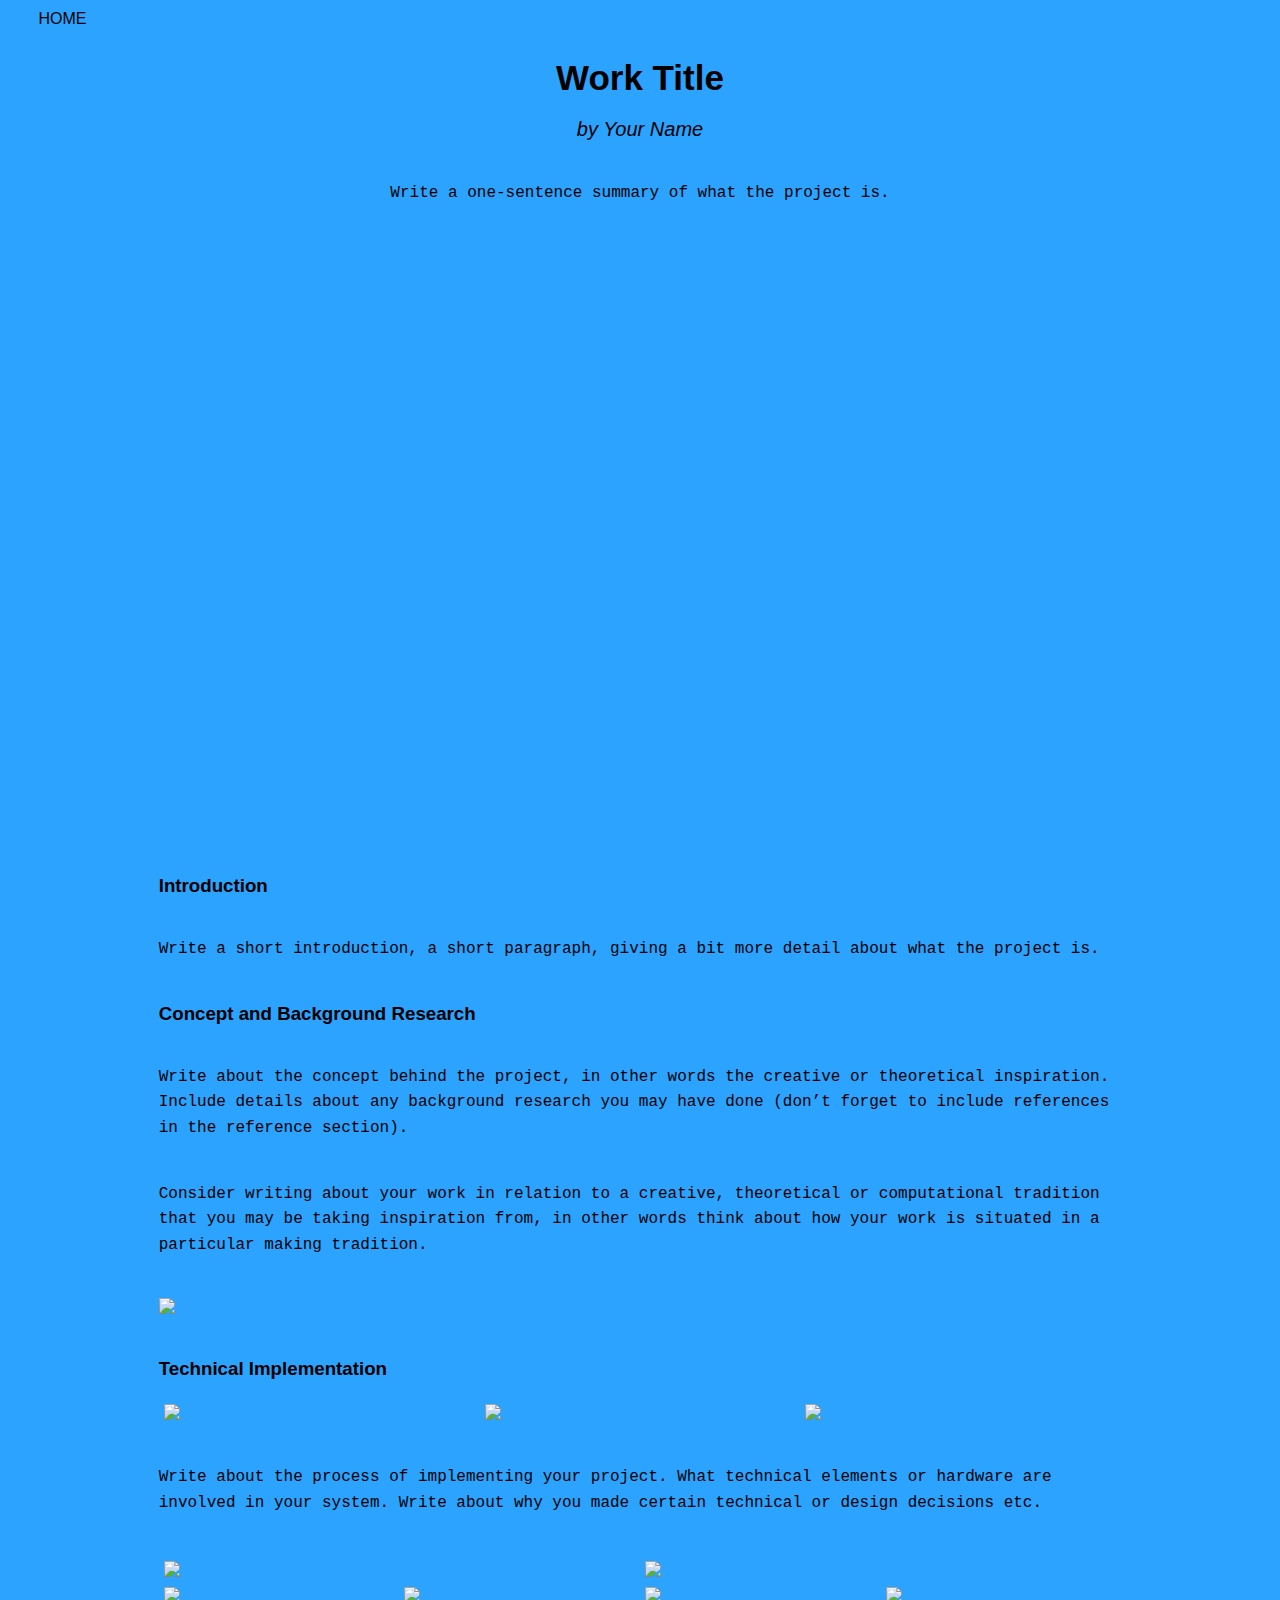
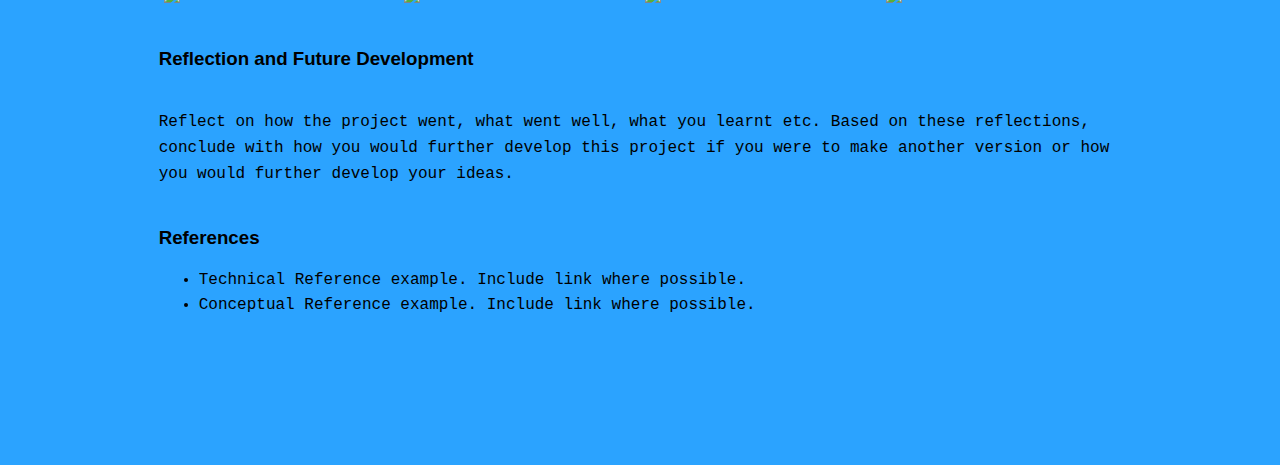
==== final-project-documentation/index.html @ a391962c "added final project" ====
<!DOCTYPE html>
<html>
    <head>
        <meta charset="UTF-8">

        <!-- meta viewport tag needed to make site responsive on mobile devices https://developer.mozilla.org/en-US/docs/Web/HTML/Viewport_meta_tag -->
        <meta name="viewport" content="width=device-width, initial-scale=1" />

        <title>WCC Portfolio - Demo Page</title>

        <!-- including for some global styling -->
        <link rel="stylesheet" href="../final-project-documentation/style.css">

    </head>
    <body>
        <!-- if you have sub-pages think about adding a simple back button -->
        <nav>
            <a href="../">HOME</a>
        </nav>
        <header class="documentation-header">
            <section class="center-text">
                <h1>Work Title</h1>
                <h2>by Your Name</h6>
                <p>Write a one-sentence summary of what the project is.</p> 
            </section>
        </header>

        <main class="documentation-page">
            <section>
                <div class="responsive-video centered-content">
                    <iframe title="vimeo-player" src="https://player.vimeo.com/video/644036051?h=b260a3b1b0" width="100%" height="100%" frameborder="0" allowfullscreen></iframe>
                </div>
            </section>
            <section>
                <h3>Introduction</h3>
                <p>Write a short introduction, a short paragraph, giving a bit more detail about what the project is.</p>
            </section>
            <section>
                <h3>Concept and Background Research</h3>
                
                <p>Write about the concept behind the project, in other words the creative or theoretical inspiration. Include details about any background research you may have done (don’t forget to include references in the reference section).</p>
                <p>Consider writing about your work in relation to a creative, theoretical or computational tradition that you may be taking inspiration from, in other words think about how your work is situated in a particular making tradition. </p>
                
                <!-- if you have a full width image try make it not too tall -->
                <img src="../assets/images/repeating-diagonal-lines-strip.jpeg"/>
                
            </section>
            <section>
                <h3>Technical Implementation</h3>

                <!-- example of styling for three images, you can write your own styling -->
                <div class="flex-container flex-basis-third">
                    <div class="flex-item">
                        <img src="../assets/images/repeating-diagonal-lines-square.jpeg"/>
                    </div>
                    <div class="flex-item">
                        <img src="../assets/images/repeating-diagonal-lines-square.jpeg"/>
                    </div>
                    <div class="flex-item">
                        <img src="../assets/images/repeating-diagonal-lines-square.jpeg"/>
                    </div>
                </div>
                
                <p>Write about the process of implementing your project. What technical elements or hardware are involved in your system. Write about why you made certain technical or design decisions etc. </p>
            
                <!-- example of styling for three images, you can write your own styling -->
                <div class="flex-container flex-basis-half">
                    <div class="flex-item">
                        <img src="../assets/images/repeating-diagonal-lines-rect.jpeg"/>
                    </div>
                    <div class="flex-item">
                        <img src="../assets/images/repeating-diagonal-lines-rect.jpeg"/>
                    </div>
                </div>

                <!-- default flex item is for 4 & follows media query styling for home page -->
                <div class="flex-container">
                    <div class="flex-item">
                        <img src="../assets/images/repeating-diagonal-lines-rect.jpeg"/>
                    </div>
                    <div class="flex-item">
                        <img src="../assets/images/repeating-diagonal-lines-rect.jpeg"/>
                    </div>
                    <div class="flex-item">
                        <img src="../assets/images/repeating-diagonal-lines-rect.jpeg"/>
                    </div>
                    <div class="flex-item">
                        <img src="../assets/images/repeating-diagonal-lines-rect.jpeg"/>
                    </div>
                </div>
         
            </section>
            <section>
                <h3>Reflection and Future Development</h3>
                <p>Reflect on how the project went, what went well, what you learnt etc. Based on these reflections, conclude with how you would further develop this project if you were to make another version or how you would further develop your ideas.</p>
            </section>
            <section>
                <h3>References</h3>
                <ul>
                    <li>Technical Reference example. Include link where possible.</li>
                    <li>Conceptual Reference example. Include link where possible.</li>
                </ul>
            </section>
        </main>

        <footer>
            <!-- normally information like contact details etc  -->
            <!-- read more about semantic HTML https://www.w3schools.com/html/html5_semantic_elements.asp -->
            
         </footer>
    </body>
</html>
---- final-project-documentation/style.css ----
/*This is a comment in CSS*/

body{
    font-family: Verdana, sans-serif;
    margin: 0;
    background-color: rgb(43, 163, 255);
}

header h1{
    font-size: 35px;
    margin:20px 0;
}
header h2{
    font-size: 20px;
    margin: 0px 0px 40px 0px;
    font-weight: normal;
    font-style: italic;
}

main.documentation-page h3{
    margin-top: 40px;
}

li{
    font-family: "Fantasy", "Courier New", monospace;
    font-size: 16px;
    line-height: 1.6em;
}
p{
    font-size: 16px;
    line-height: 1.6em;
    margin: 2.5em 0;
    font-family: "Fantasy", "Courier New", monospace;
}

main,
header{
    width:100%;
    max-width:1400px; /* means it won't be larger than 1200px on larger screens */
    box-sizing: border-box;
    margin: 0 auto;
    padding: 30px 3%;
}

header.documentation-header{
    padding: 0 3%;
}

.documentation-header section,
main.documentation-page section{
    margin: 10px 10%;
}

footer{
    width:100%;
    min-height:100px;
}


nav{
    padding:10px 3%;
}

nav a{
    color: black;
    text-decoration: none;
}
nav a:hover{
    color: grey;
}

.center-text{
    text-align: center;
}

img{
    width: 100%;
}

/* original aspect ratio width="640" height="360" */
.responsive-video{
    position: relative;
    width: 100%; /* adjust this and the padding-top to change how big it is*/
    height: 0;
    padding-top: 57%; /* padding top is in reltation to the width of parent, it preserves aspect ratio*/
    /* margin: 0 auto; */ /*this would center your video in the section container*/
}
.responsive-video iframe{
    position: absolute;
    top:0;
    left:0;
    height: 100%;
    width: 100%;
}


/* Flex layouts are one of the easier ways to style responsive layouts that work on all devices */
/* https://developer.mozilla.org/en-US/docs/Learn/CSS/CSS_layout/Flexbox */

.flex-container{
    display: flex; /* all children will now be flex items */
    flex-direction: row; /* other option is column */
    flex-wrap: wrap; /* means the children will wrap to a new line */
}

.flex-item{
    display: flex;
    /* the following three items can be put on one line: https://developer.mozilla.org/en-US/docs/Web/CSS/flex */
    flex-grow: 0;
    flex-shrink: 0;
    flex-basis: 25%; /*width of the box, take up a quarter of the parent's size*/
    box-sizing: border-box; /*this means that we can add padding, line below, and still only take 25% width of parent*/
    padding: 5px;
}

.flex-basis-third .flex-item{
    flex-basis: 33.33%; 
}

.flex-basis-half .flex-item{
    flex-basis: 50%; 
}

.flex-item a{
    display: flex;
    width: 100%;
    height: 0;
    padding: 30% 0;
    background-image: url(../assets/images/lightgrey-line.jpeg); /*change the image to one of you choice */
    background-position: center;
    background-size: 100%;
    justify-content: center;
    align-items: center;
    text-align: center;
    text-decoration: none;
    color:#4f4f4f;
    transition: all 0.2s; /* CSS transitions https://developer.mozilla.org/en-US/docs/Web/CSS/CSS_Transitions/Using_CSS_transitions */
}

/* want a different background image for each project? */
/* try give each a tag a unique id in your HTML and then set different background images here*/
/* EXAMPLE CSS: won't work if you just un-comment this:*/
/* .flex-item a#my-special-id{
    background-image: url(../assets/images/custom-image-name.jpeg); 
} */


.flex-item a:hover{
    color:#bbbbbb;
    background-size: 120%;
}

.flex-item h4{
   margin:10px;
   background-color: white;
   padding:5px 10px;
}


/* Media Queries for responsive design */

/* Un-comment the body background-colors to see bold debug color change between screen sizes */

/* Extra large */
@media screen and (max-width: 1200px) {
    /* body {
      background-color: rgb(0, 255, 162);
    } */

    .flex-item{
        flex-basis: 33.33%; /*width of the box, take up a quarter of the parent's size*/
    }
}

/* Large */
@media screen and (max-width: 992px) {
    /* body {
      background-color: rgb(255, 81, 0);
    } */

    .documentation-header section,
    main.documentation-page section{
        margin: 40px 5%;
    }

}

/* Medium */
@media screen and (max-width: 768px) {
    /* body {
      background-color: rgb(255, 0, 191);
    } */

    .flex-item{
        flex-basis: 50%; /*width of the box, take up a quarter of the parent's size*/
    }
}

/* Small */
@media screen and (max-width: 576px) {
    /* body {
      background-color: blue;
    } */

    .flex-item{
        flex-basis: 100%; /*width of the box, take up a quarter of the parent's size*/
    }
}
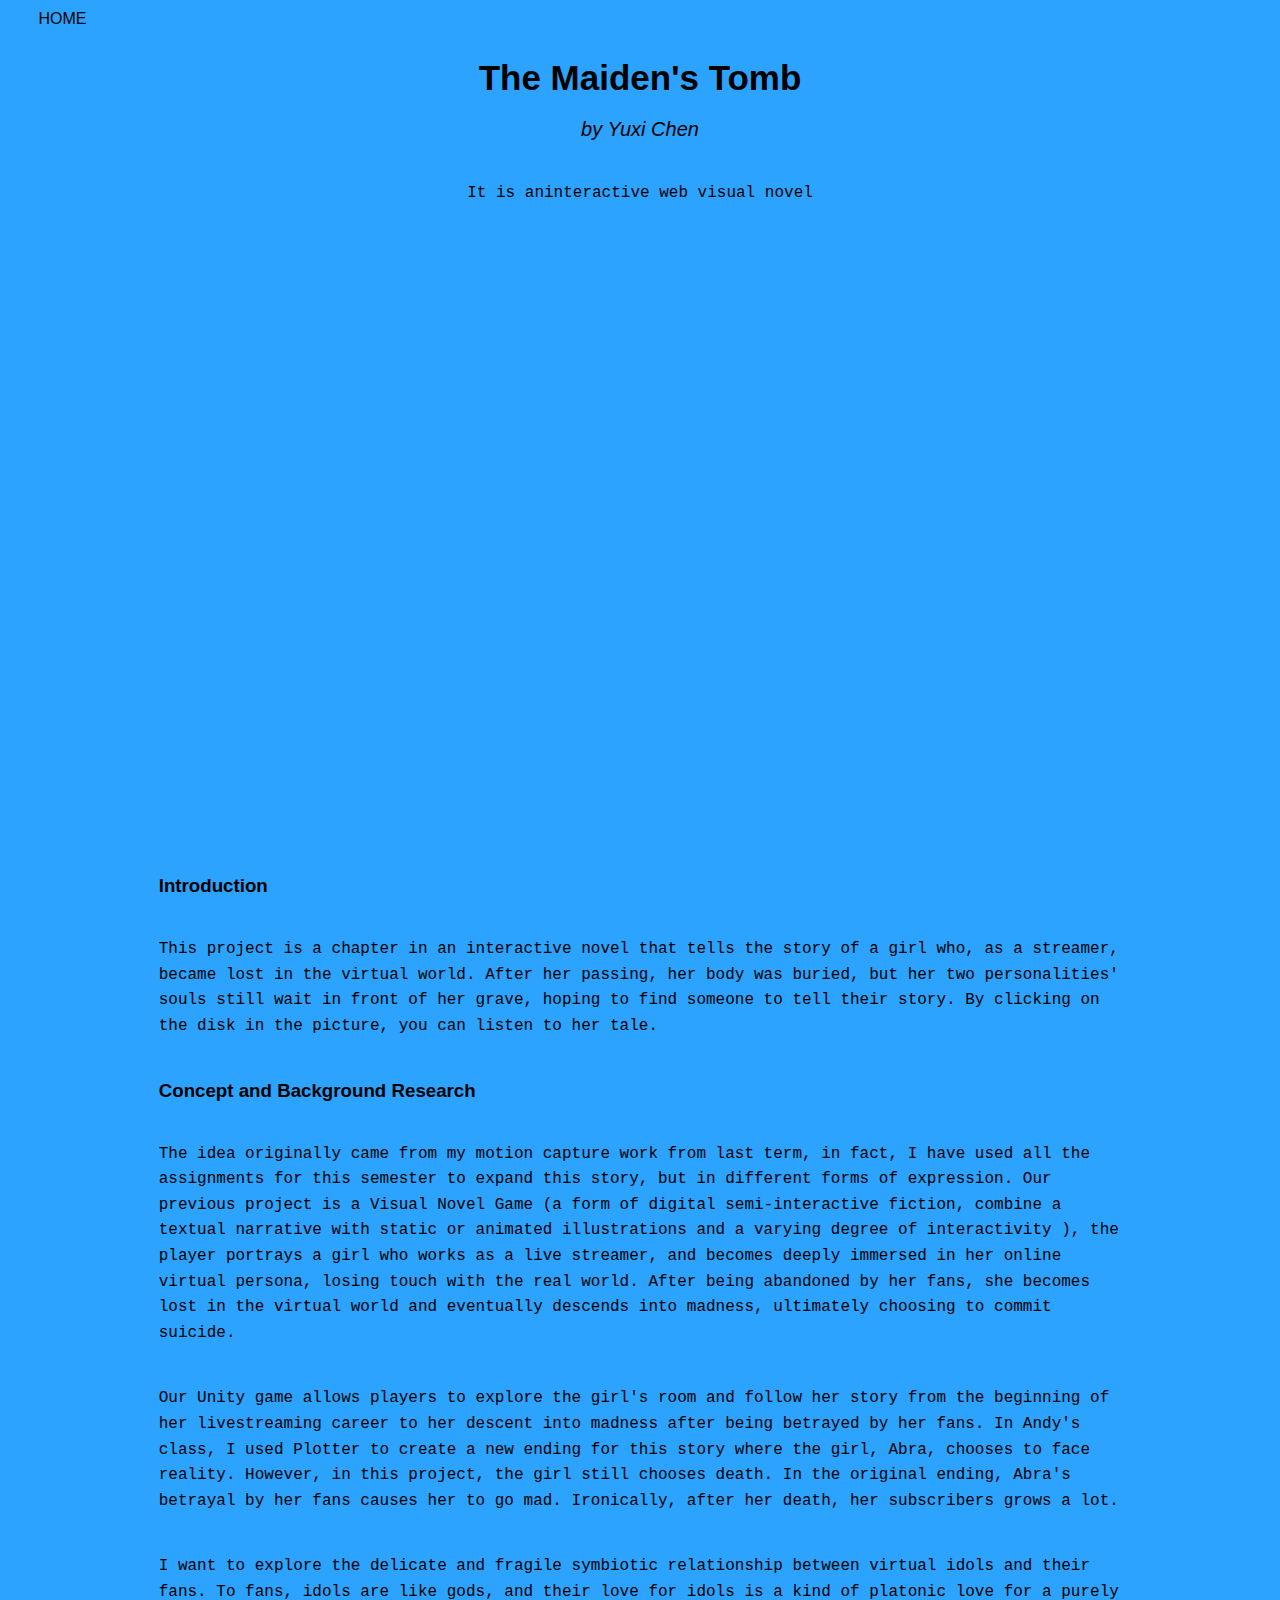
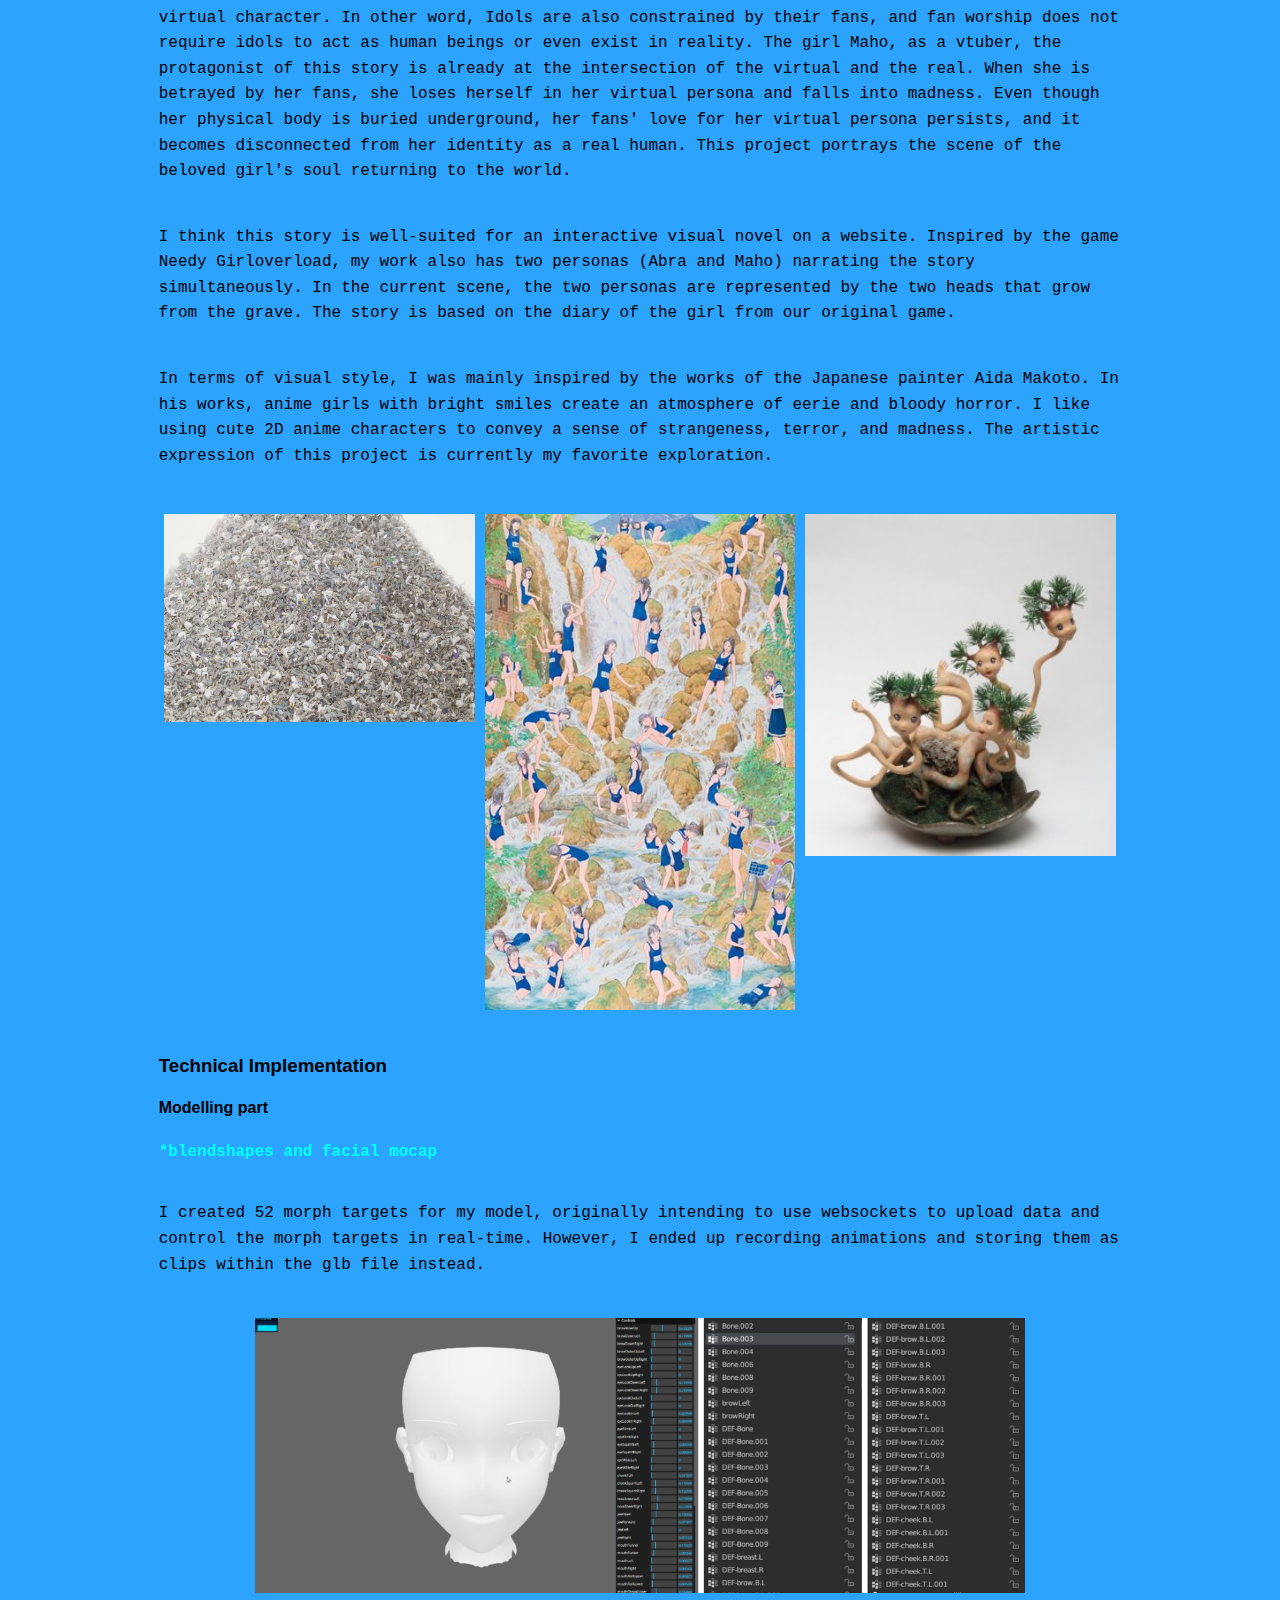
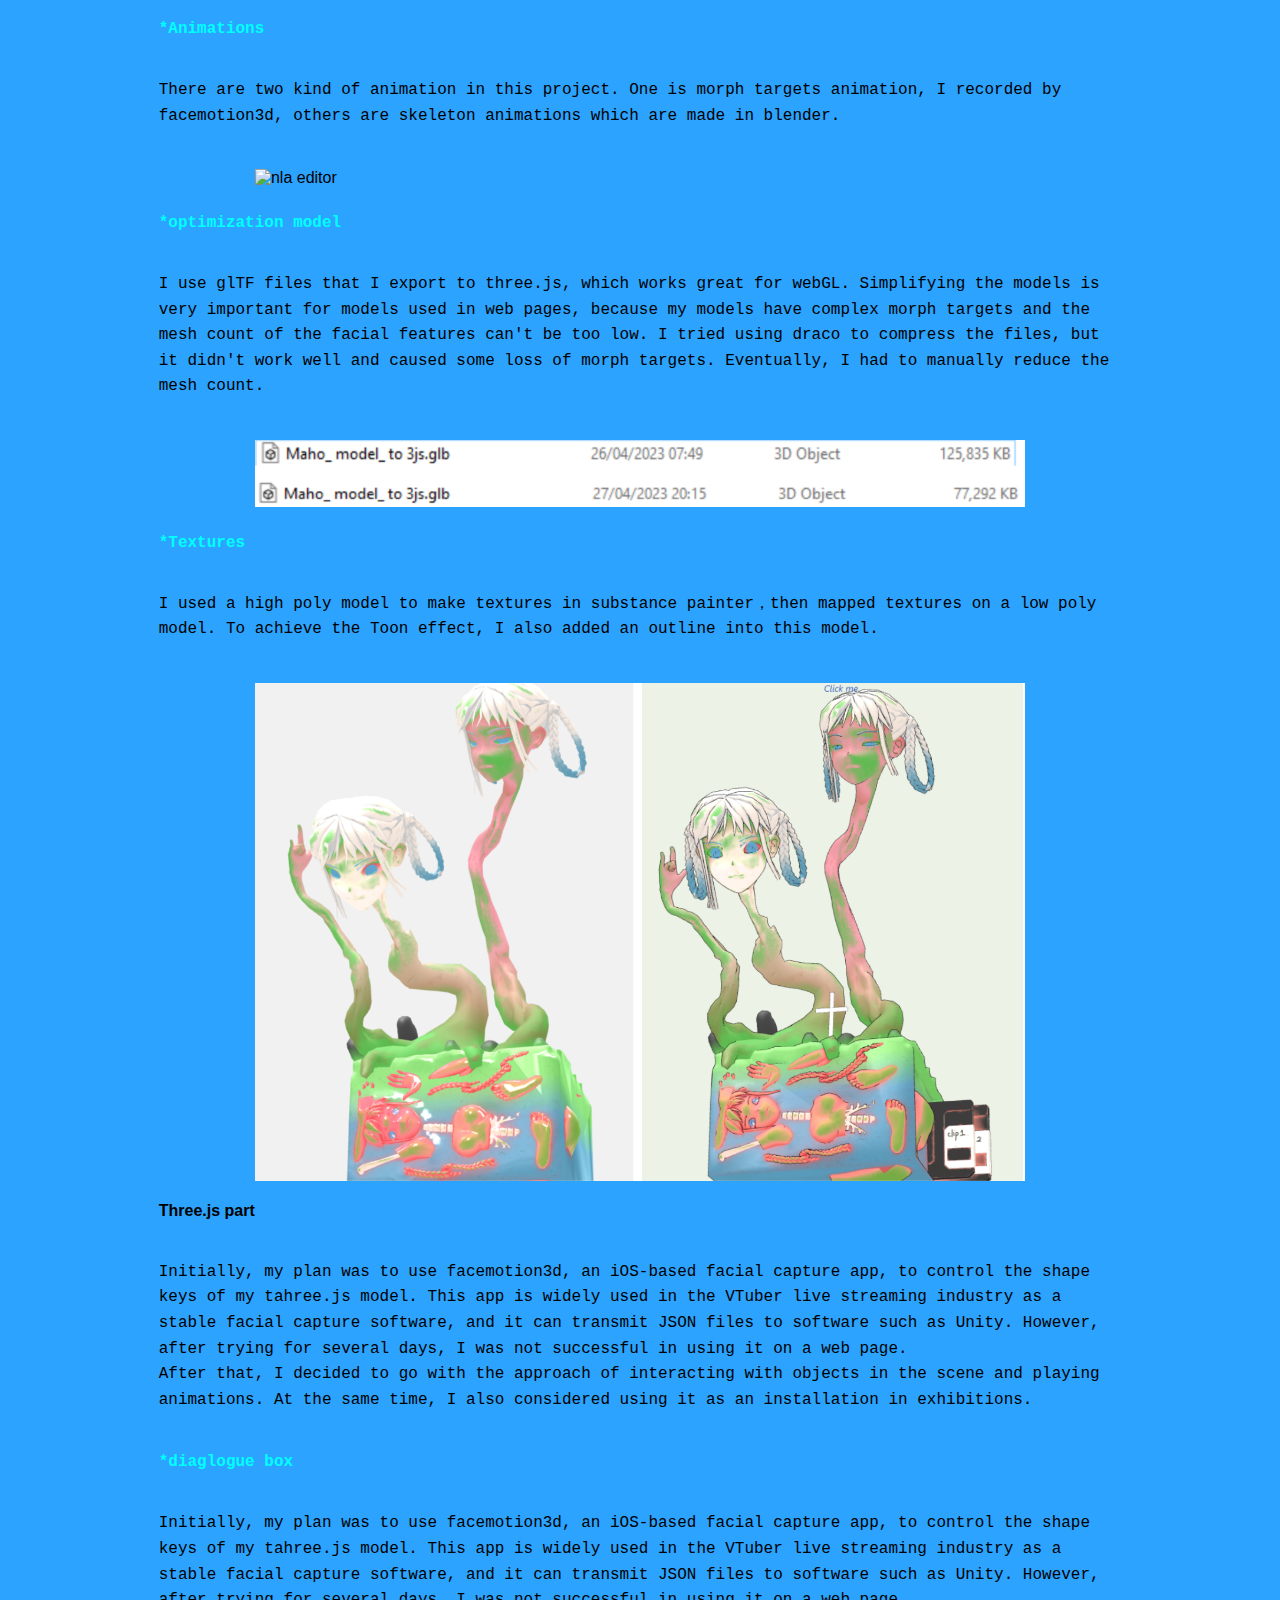
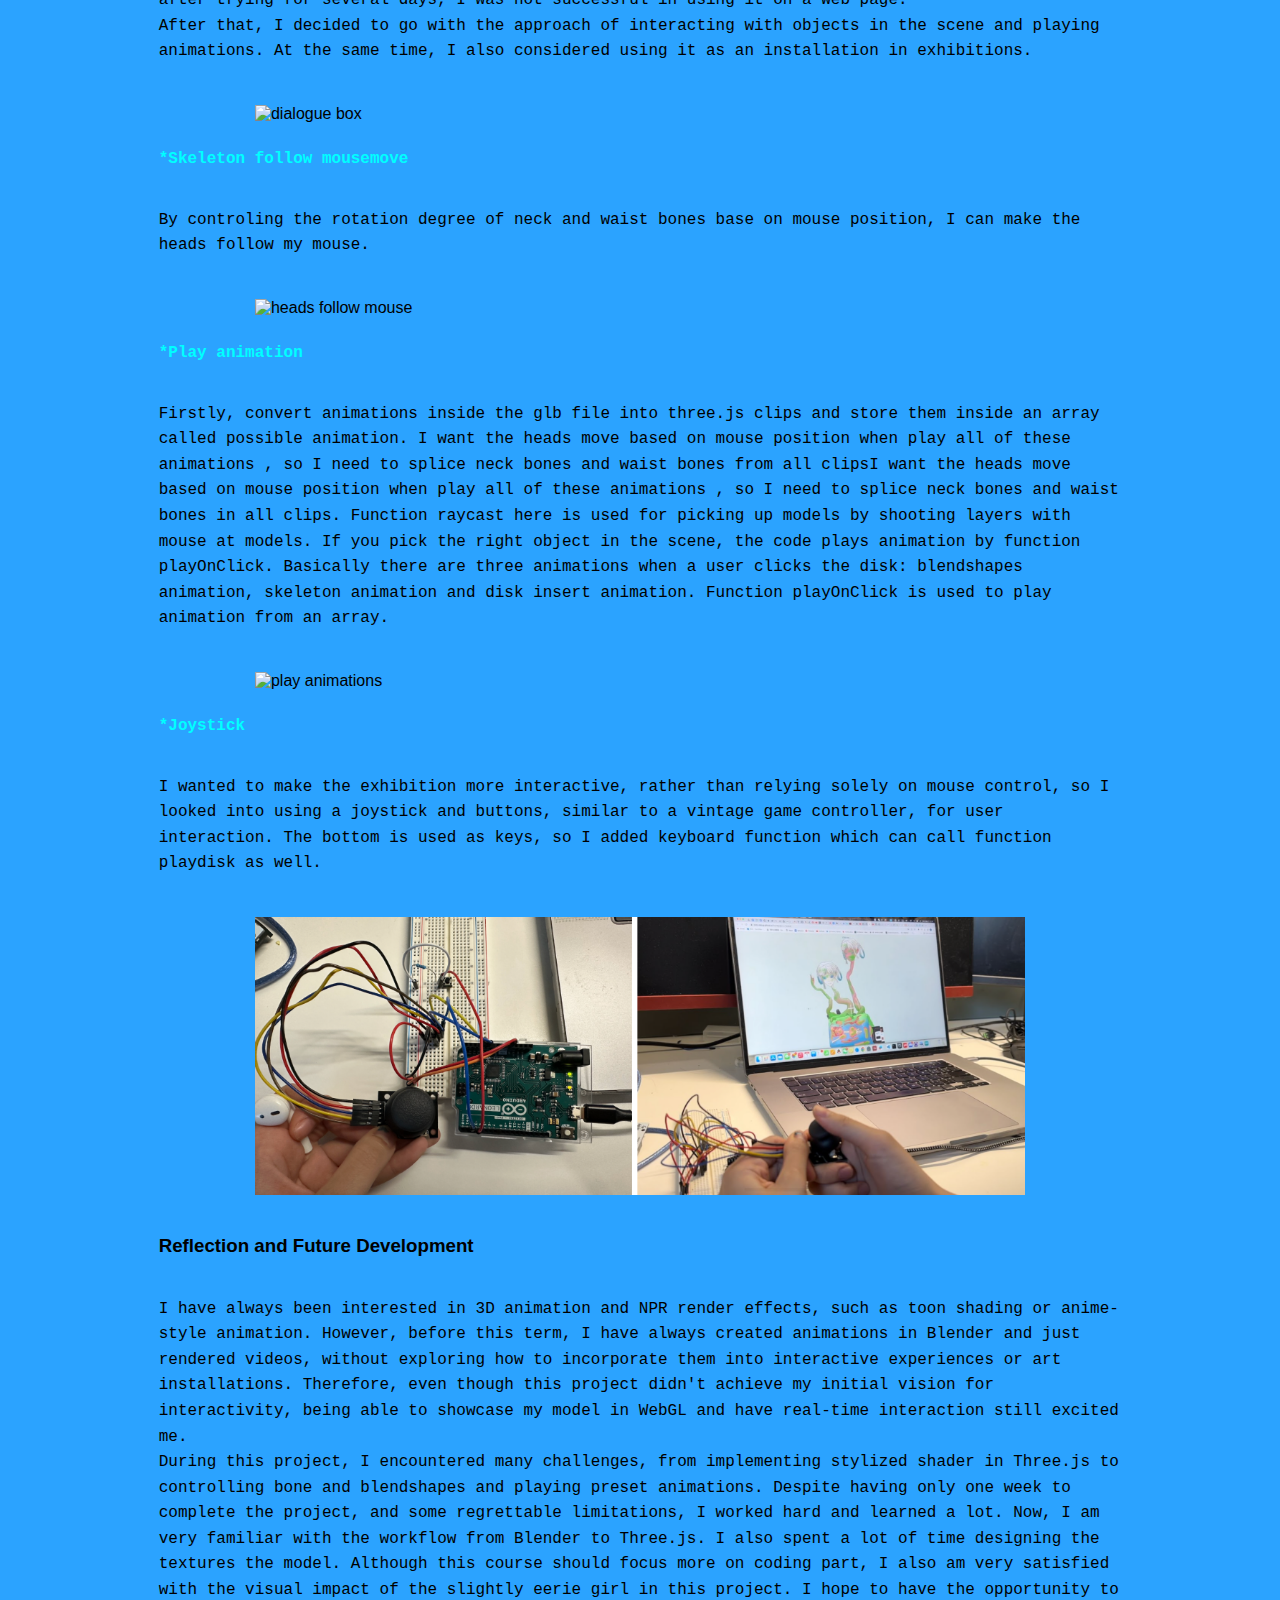
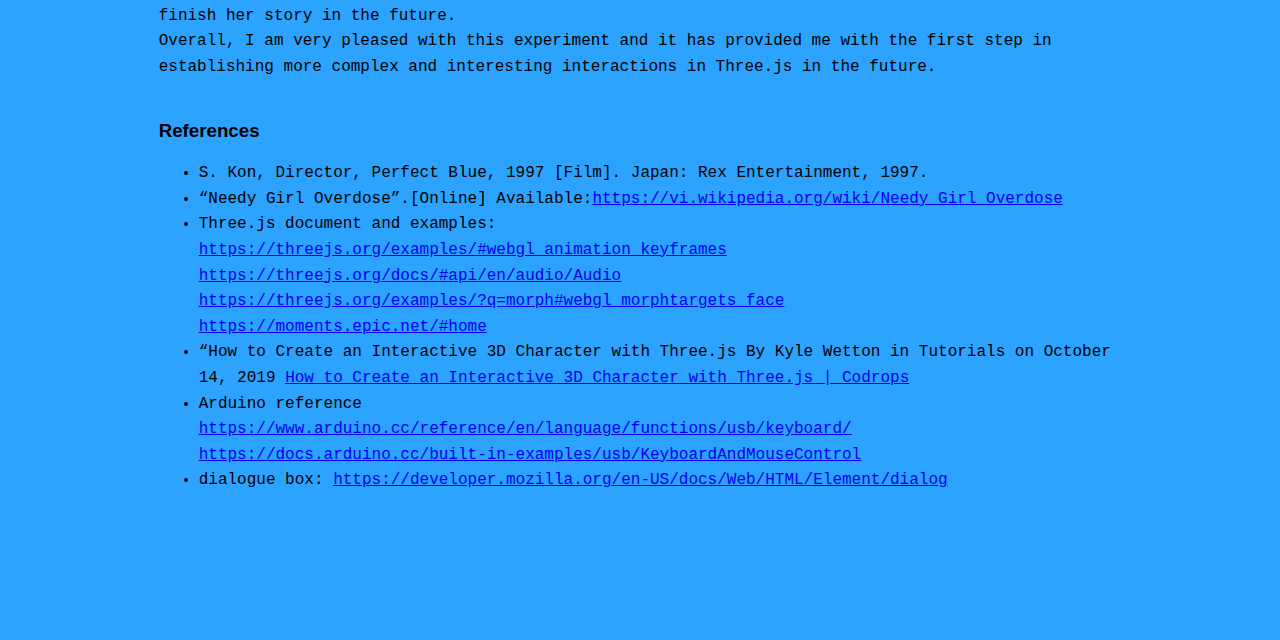
==== commit 11acae27: "added" ====
--- a/final-project-documentation/index.html
+++ b/final-project-documentation/index.html
@@ -19,86 +19,137 @@
         </nav>
         <header class="documentation-header">
             <section class="center-text">
-                <h1>Work Title</h1>
-                <h2>by Your Name</h6>
-                <p>Write a one-sentence summary of what the project is.</p> 
+                <h1>The Maiden's Tomb</h1>
+                <h2>by Yuxi Chen</h6>
+                <p>It is aninteractive web visual novel</p> 
             </section>
         </header>
 
         <main class="documentation-page">
             <section>
                 <div class="responsive-video centered-content">
-                    <iframe title="vimeo-player" src="https://player.vimeo.com/video/644036051?h=b260a3b1b0" width="100%" height="100%" frameborder="0" allowfullscreen></iframe>
+                    <iframe src="https://player.vimeo.com/video/822844434?h=d639c581f1&amp;badge=0&amp;autopause=0&amp;player_id=0&amp;app_id=58479" width="1752" height="1132" frameborder="0" allow="autoplay; fullscreen; picture-in-picture" allowfullscreen title="Maiden&amp;rsquo;s Tomb"></iframe>
                 </div>
             </section>
             <section>
                 <h3>Introduction</h3>
-                <p>Write a short introduction, a short paragraph, giving a bit more detail about what the project is.</p>
+                <p>This project is a chapter in an interactive novel that tells the story of a girl who, as a streamer, became lost in the virtual world. After her passing, her body was buried, but her two personalities' souls still wait in front of her grave, hoping to find someone to tell their story. By clicking on the disk in the picture, you can listen to her tale.
+                </p>
             </section>
             <section>
                 <h3>Concept and Background Research</h3>
                 
-                <p>Write about the concept behind the project, in other words the creative or theoretical inspiration. Include details about any background research you may have done (don’t forget to include references in the reference section).</p>
-                <p>Consider writing about your work in relation to a creative, theoretical or computational tradition that you may be taking inspiration from, in other words think about how your work is situated in a particular making tradition. </p>
+                <p>The idea originally came from my motion capture work from last term, in fact, I have used all the assignments for this semester to expand this story, but in different forms of expression. Our previous project is a Visual Novel Game (a form of digital semi-interactive fiction, combine a textual narrative with static or animated illustrations and a varying degree of interactivity ), the player portrays a girl who works as a live streamer, and becomes deeply immersed in her online virtual persona, losing touch with the real world. After being abandoned by her fans, she becomes lost in the virtual world and eventually descends into madness, ultimately choosing to commit suicide.
+                </p>
+                <p>Our Unity game allows players to explore the girl's room and follow her story from the beginning of her livestreaming career to her descent into madness after being betrayed by her fans. In Andy's class, I used Plotter to create a new ending for this story where the girl, Abra, chooses to face reality. However, in this project, the girl still chooses death. In the original ending, Abra's betrayal by her fans causes her to go mad. Ironically, after her death, her subscribers  grows a lot. 
+                </p>
+                <p>I want to explore the delicate and fragile symbiotic relationship between virtual idols and their fans. To fans, idols are like gods, and their love for idols is a kind of platonic love for a purely virtual character. In other word, Idols are also constrained by their fans, and fan worship does not require idols to act as human beings or even exist in reality. The girl Maho, as a vtuber, the protagonist of this story is already at the intersection of the virtual and the real. When she is betrayed by her fans, she loses herself in her virtual persona and falls into madness. Even though her physical body is buried underground, her fans' love for her virtual persona persists, and it becomes disconnected from her identity as a real human. This project portrays the scene of the beloved girl's soul returning to the world.
+                </p>
+                <p>I think this story is well-suited for an interactive visual novel on a website. Inspired by the game Needy Girloverload, my work also has two personas (Abra and Maho) narrating the story simultaneously. In the current scene, the two personas are represented by the two heads that grow from the grave. The story is based on the diary of the girl from our original game.
+                </p>
+                <p>In terms of visual style, I was mainly inspired by the works of the Japanese painter Aida Makoto. In his works, anime girls with bright smiles create an atmosphere of eerie and bloody horror. I like using cute 2D anime characters to convey a sense of strangeness, terror, and madness. The artistic expression of this project is currently my favorite exploration.
+                </p>
                 
-                <!-- if you have a full width image try make it not too tall -->
-                <img src="../assets/images/repeating-diagonal-lines-strip.jpeg"/>
+                  <!-- example of styling for three images, you can write your own styling -->
+                <div class="flex-container flex-basis-third">
+                    <div class="flex-item">
+                        <img src="../assets/images/final project/19_2_AshColorMountains_detail-2.jpg"/>
+                    </div>
+                    <div class="flex-item">
+                        <img src="../assets/images/final project/0220761ec3db2ec886bd12f320f9b6d8.jpg"/>
+                    </div>
+                    <div class="flex-item">
+                        <img src="../assets/images/final project/m25454-7e47de2ee046a8d19c4df29b05dca767.jpg"/>
+                    </div>
+                </div>
                 
             </section>
             <section>
                 <h3>Technical Implementation</h3>
+                <h4>Modelling part</h4>
 
-                <!-- example of styling for three images, you can write your own styling -->
-                <div class="flex-container flex-basis-third">
-                    <div class="flex-item">
-                        <img src="../assets/images/repeating-diagonal-lines-square.jpeg"/>
-                    </div>
-                    <div class="flex-item">
-                        <img src="../assets/images/repeating-diagonal-lines-square.jpeg"/>
-                    </div>
-                    <div class="flex-item">
-                        <img src="../assets/images/repeating-diagonal-lines-square.jpeg"/>
-                    </div>
-                </div>
+                <h5>*blendshapes and facial mocap</h5>   
+                <p>I created 52 morph targets for my model, originally intending to use websockets to upload data and control the morph targets in real-time. However, I ended up recording animations and storing them as clips within the glb file instead. 
+                </p>
+
+                <img src="../assets/images/pdf/WX20230506-154427@2x.png"alt="morph Targets" style="width:80%"/>
+
+                <h5>*Animations</h5>
+                <p>There are two kind of animation in this project. One is morph targets animation, I recorded by facemotion3d, others are skeleton animations which are made in blender.
+                </p>
+                <img src="../assets/images/pdf/image-007.png"alt="nla editor" style="width:80%"/>
+
+                <h5>*optimization model</h5>
+                <p>I use glTF files that I export to three.js, which works great for webGL. Simplifying the models is very important for models used in web pages, because my models have complex morph targets and the mesh count of the facial features can't be too low. I tried using draco to compress the files, but it didn't work well and caused some loss of morph targets. Eventually, I had to manually reduce the mesh count.
+                </p>
+                <img src="../assets/images/pdf/model optimization.png"alt="optimization model" style="width: 80%"/>
+
+                <h5>*Textures</h5>
+                <p>I used a high poly model to make textures in substance painter，then mapped textures on a low poly model. To achieve the Toon effect, I also added an outline into this model.
+                </p>
+                <img src="../assets/images/pdf/outline.png"alt="outline" style="width: 80%"/>
+
+                <h4>Three.js part</h4>
+                <p>Initially, my plan was to use facemotion3d, an iOS-based facial capture app, to control the shape keys of my tahree.js model. This app is widely used in the VTuber live streaming industry as a stable facial capture software, and it can transmit JSON files to software such as Unity. However, after trying for several days, I was not successful in using it on a web page.</br>
+                    After that, I decided to go with the approach of interacting with objects in the scene and playing animations. At the same time, I also considered using it as an installation in exhibitions.                     
+                </p>
+
+                <h5>*diaglogue box</h5>
+                <p>Initially, my plan was to use facemotion3d, an iOS-based facial capture app, to control the shape keys of my tahree.js model. This app is widely used in the VTuber live streaming industry as a stable facial capture software, and it can transmit JSON files to software such as Unity. However, after trying for several days, I was not successful in using it on a web page.</br>
+                    After that, I decided to go with the approach of interacting with objects in the scene and playing animations. At the same time, I also considered using it as an installation in exhibitions.                     
+                </p>
+                <img src="../assets/images/pdf/dialogue box.gif"alt="dialogue box" style="width: 80%"/>
+
+                <h5>*Skeleton follow mousemove</h5>
+                <p>By controling the rotation degree of neck and waist bones base on mouse position, I can make the heads follow my mouse.
+                </p>
+                <img src="../assets/images/pdf/head follow mouse.gif"alt="heads follow mouse" style="width: 80%"/>
                 
-                <p>Write about the process of implementing your project. What technical elements or hardware are involved in your system. Write about why you made certain technical or design decisions etc. </p>
-            
-                <!-- example of styling for three images, you can write your own styling -->
-                <div class="flex-container flex-basis-half">
-                    <div class="flex-item">
-                        <img src="../assets/images/repeating-diagonal-lines-rect.jpeg"/>
-                    </div>
-                    <div class="flex-item">
-                        <img src="../assets/images/repeating-diagonal-lines-rect.jpeg"/>
-                    </div>
-                </div>
+                <h5>*Play animation</h5>
+                <p>Firstly, convert animations inside the glb file into three.js clips and store them inside an array called possible animation. I want the heads move based on mouse position when play all of these animations , so I need to splice neck bones and waist bones from all clipsI want the heads move based on mouse position when play all of these animations , so I need to splice neck bones and waist bones in all clips. Function raycast here is used for picking up models by shooting layers with mouse at models.
+                    If you pick the right object in the scene, the code plays animation by function playOnClick.
+                    Basically there are three animations when a user clicks the disk: blendshapes animation, skeleton animation and disk insert animation. Function playOnClick is used to play animation from an array.
+                    
+                </p>
+                <img src="../assets/images/pdf/play animations.gif"alt="play animations" style="width: 80%"/>
 
-                <!-- default flex item is for 4 & follows media query styling for home page -->
-                <div class="flex-container">
-                    <div class="flex-item">
-                        <img src="../assets/images/repeating-diagonal-lines-rect.jpeg"/>
-                    </div>
-                    <div class="flex-item">
-                        <img src="../assets/images/repeating-diagonal-lines-rect.jpeg"/>
-                    </div>
-                    <div class="flex-item">
-                        <img src="../assets/images/repeating-diagonal-lines-rect.jpeg"/>
-                    </div>
-                    <div class="flex-item">
-                        <img src="../assets/images/repeating-diagonal-lines-rect.jpeg"/>
-                    </div>
-                </div>
+                <h5>*Joystick</h5>
+                <p>I wanted to make the exhibition more interactive, rather than relying solely on mouse control, so I looked into using a joystick and buttons, similar to a vintage game controller, for user interaction.  The bottom is used as keys, so I added keyboard function which can call function playdisk as well.
+                    
+                </p>
+                <img src="../assets/images/pdf/joysticks.png"alt="joystikes" style="width: 80%"/>
          
             </section>
             <section>
                 <h3>Reflection and Future Development</h3>
-                <p>Reflect on how the project went, what went well, what you learnt etc. Based on these reflections, conclude with how you would further develop this project if you were to make another version or how you would further develop your ideas.</p>
+                <p>I have always been interested in 3D animation and NPR render effects, such as toon shading or anime-style animation. However, before this term, I have always created animations in Blender and just rendered videos, without exploring how to incorporate them into interactive experiences or art installations. Therefore, even though this project didn't achieve my initial vision for interactivity, being able to showcase my model in WebGL and have real-time interaction still excited me.</br>
+                    During this project, I encountered many challenges, from implementing stylized shader in Three.js to controlling bone and blendshapes and playing preset animations. Despite having only one week to complete the project, and some regrettable limitations, I worked hard and learned a lot. Now, I am very familiar with the workflow from Blender to Three.js. I also spent a lot of time designing the textures the model. Although this course should focus more on coding part, I also am very satisfied with the visual impact of the slightly eerie girl in this project. I hope to have the opportunity to finish her story in the future.</br>
+                    Overall, I am very pleased with this experiment and it has provided me with the first step in establishing more complex and interesting interactions in Three.js in the future.</br>
+                    </p>
             </section>
             <section>
                 <h3>References</h3>
                 <ul>
-                    <li>Technical Reference example. Include link where possible.</li>
-                    <li>Conceptual Reference example. Include link where possible.</li>
+                    <li>S. Kon, Director, Perfect Blue, 1997 [Film]. Japan: Rex Entertainment, 1997.
+                    </li>
+                    <li>“Needy Girl Overdose”.[Online] Available:<a href="https://vi.wikipedia.org/wiki/Needy_Girl_Overdose">https://vi.wikipedia.org/wiki/Needy_Girl_Overdose</a>
+                    </li>
+                    <li>Three.js document and examples:</br>
+                        <a href="https://threejs.org/examples/#webgl_animation_keyframes">https://threejs.org/examples/#webgl_animation_keyframes</a></br>
+                        <a href="https://threejs.org/docs/#api/en/audio/Audio">https://threejs.org/docs/#api/en/audio/Audio</a></br>
+                        <a href="https://threejs.org/examples/?q=morph#webgl_morphtargets_face">https://threejs.org/examples/?q=morph#webgl_morphtargets_face</a></br>
+                        <a href="https://moments.epic.net/#home">https://moments.epic.net/#home</a></br>
+                    </li>
+                    <li>“How to Create an Interactive 3D Character with Three.js  
+                        By Kyle Wetton in Tutorials on October 14, 2019
+                        <a href="How to Create an Interactive 3D Character with Three.js | Codrops">How to Create an Interactive 3D Character with Three.js | Codrops</a>
+                    </li>
+                    <li>Arduino reference</br>
+                        <a href="https://www.arduino.cc/reference/en/language/functions/usb/keyboard/">https://www.arduino.cc/reference/en/language/functions/usb/keyboard/</a></br>
+                        <a href="https://docs.arduino.cc/built-in-examples/usb/KeyboardAndMouseControl">https://docs.arduino.cc/built-in-examples/usb/KeyboardAndMouseControl</a></br>
+                    </li>
+                    <li>dialogue box: <a href="https://developer.mozilla.org/en-US/docs/Web/HTML/Element/dialog">https://developer.mozilla.org/en-US/docs/Web/HTML/Element/dialog</a>
+                    </li>
                 </ul>
             </section>
         </main>
--- a/final-project-documentation/style.css
+++ b/final-project-documentation/style.css
@@ -20,6 +20,12 @@
 
 main.documentation-page h3{
     margin-top: 40px;
+}
+
+ h5{
+    font-size: 16px;
+    color: aqua;
+    font-family: "Fantasy", "Courier New", monospace;
 }
 
 li{
@@ -74,9 +80,12 @@
     text-align: center;
 }
 
-img{
-    width: 100%;
-}
+img {
+    display: block;
+    margin-left: auto;
+    margin-right: auto;
+    width:100%;
+  }
 
 /* original aspect ratio width="640" height="360" */
 .responsive-video{
@@ -105,11 +114,11 @@
 }
 
 .flex-item{
-    display: flex;
+    display:table-cell;
     /* the following three items can be put on one line: https://developer.mozilla.org/en-US/docs/Web/CSS/flex */
     flex-grow: 0;
     flex-shrink: 0;
-    flex-basis: 25%; /*width of the box, take up a quarter of the parent's size*/
+    /* flex-basis: 25%; width of the box, take up a quarter of the parent's size */
     box-sizing: border-box; /*this means that we can add padding, line below, and still only take 25% width of parent*/
     padding: 5px;
 }
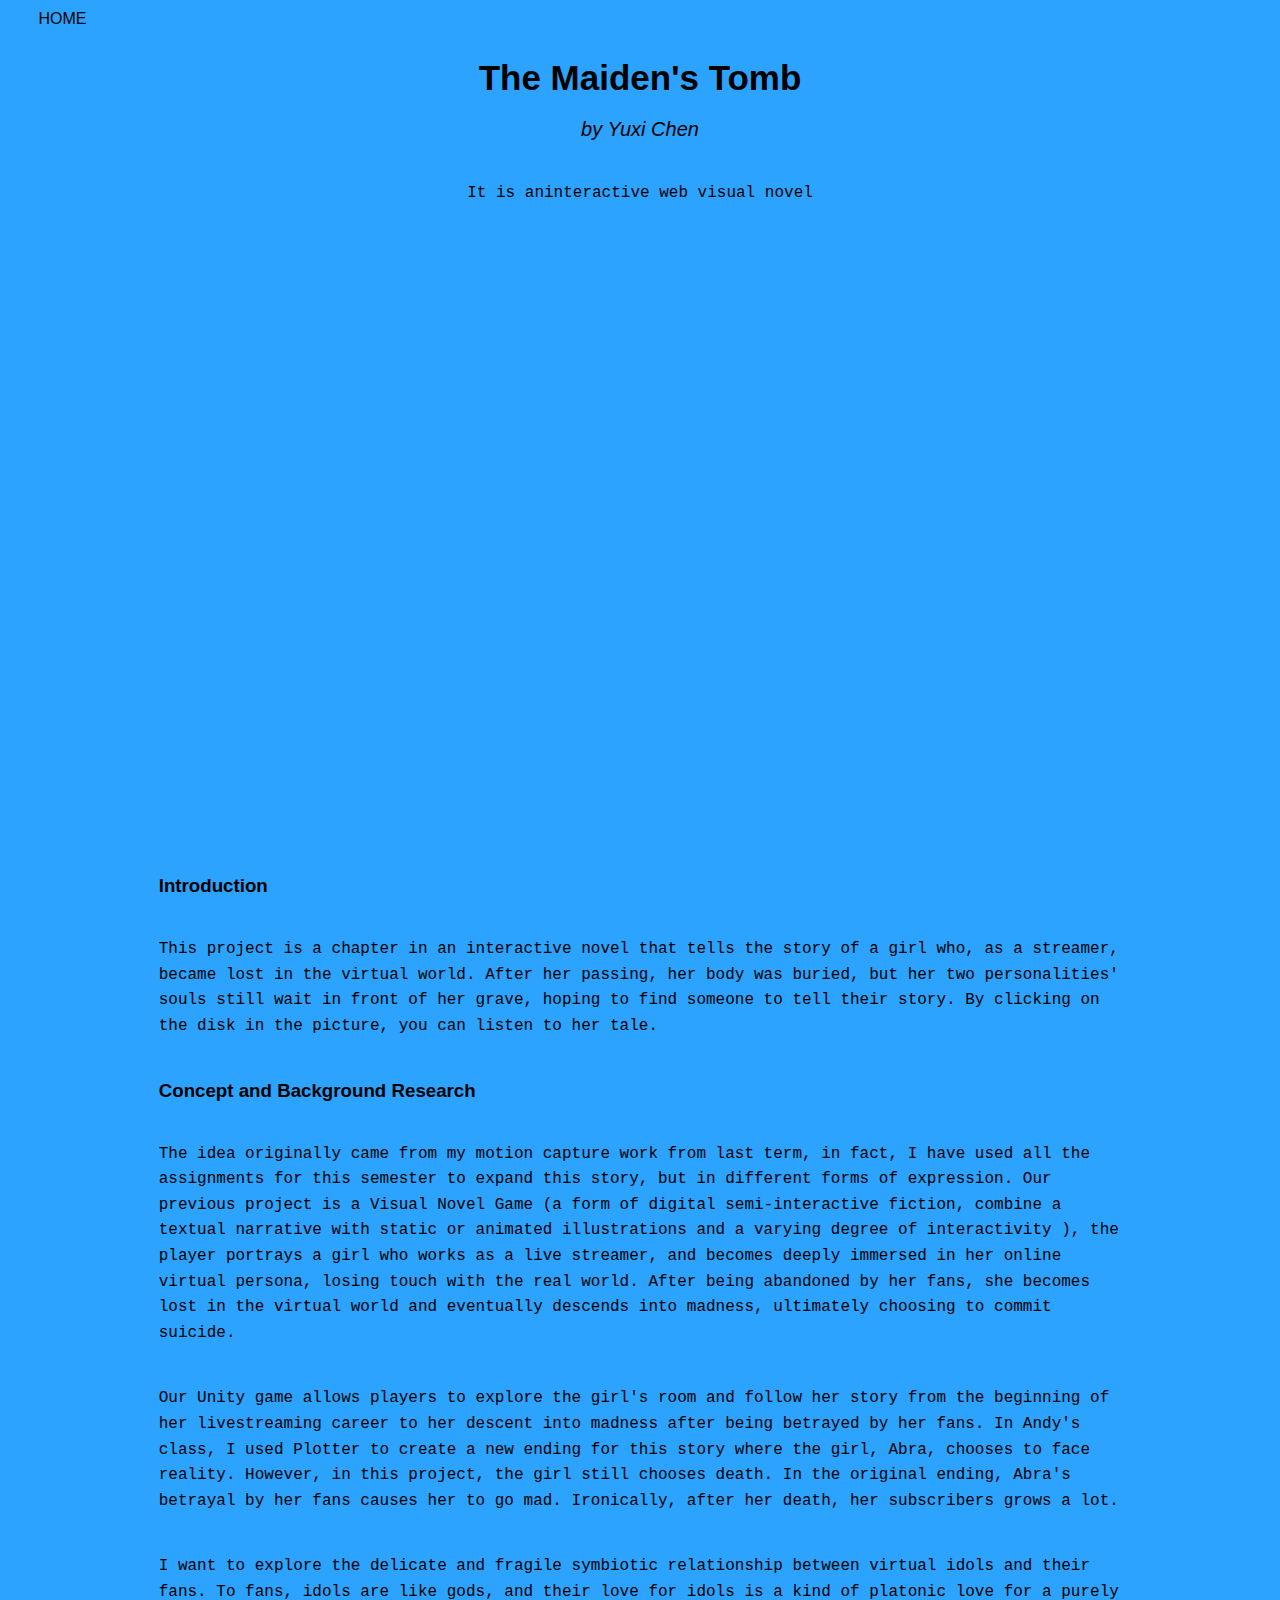
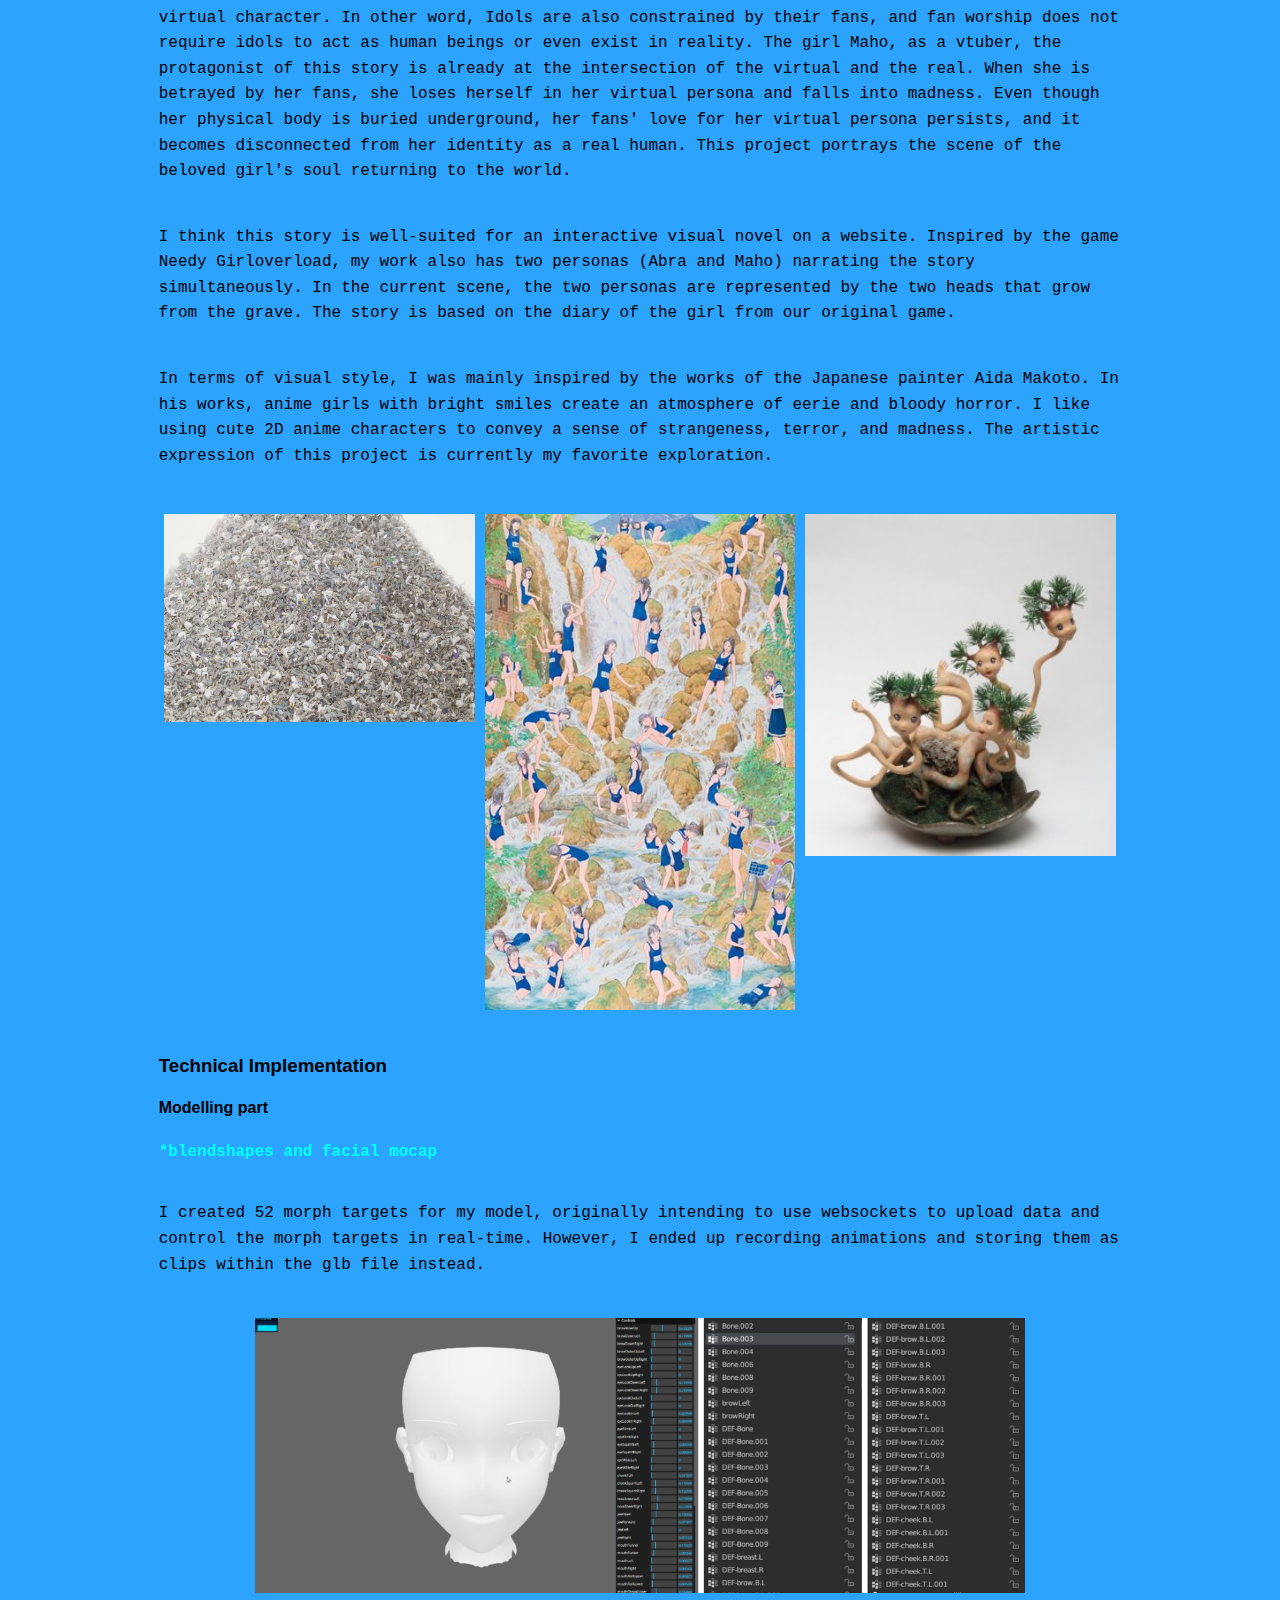
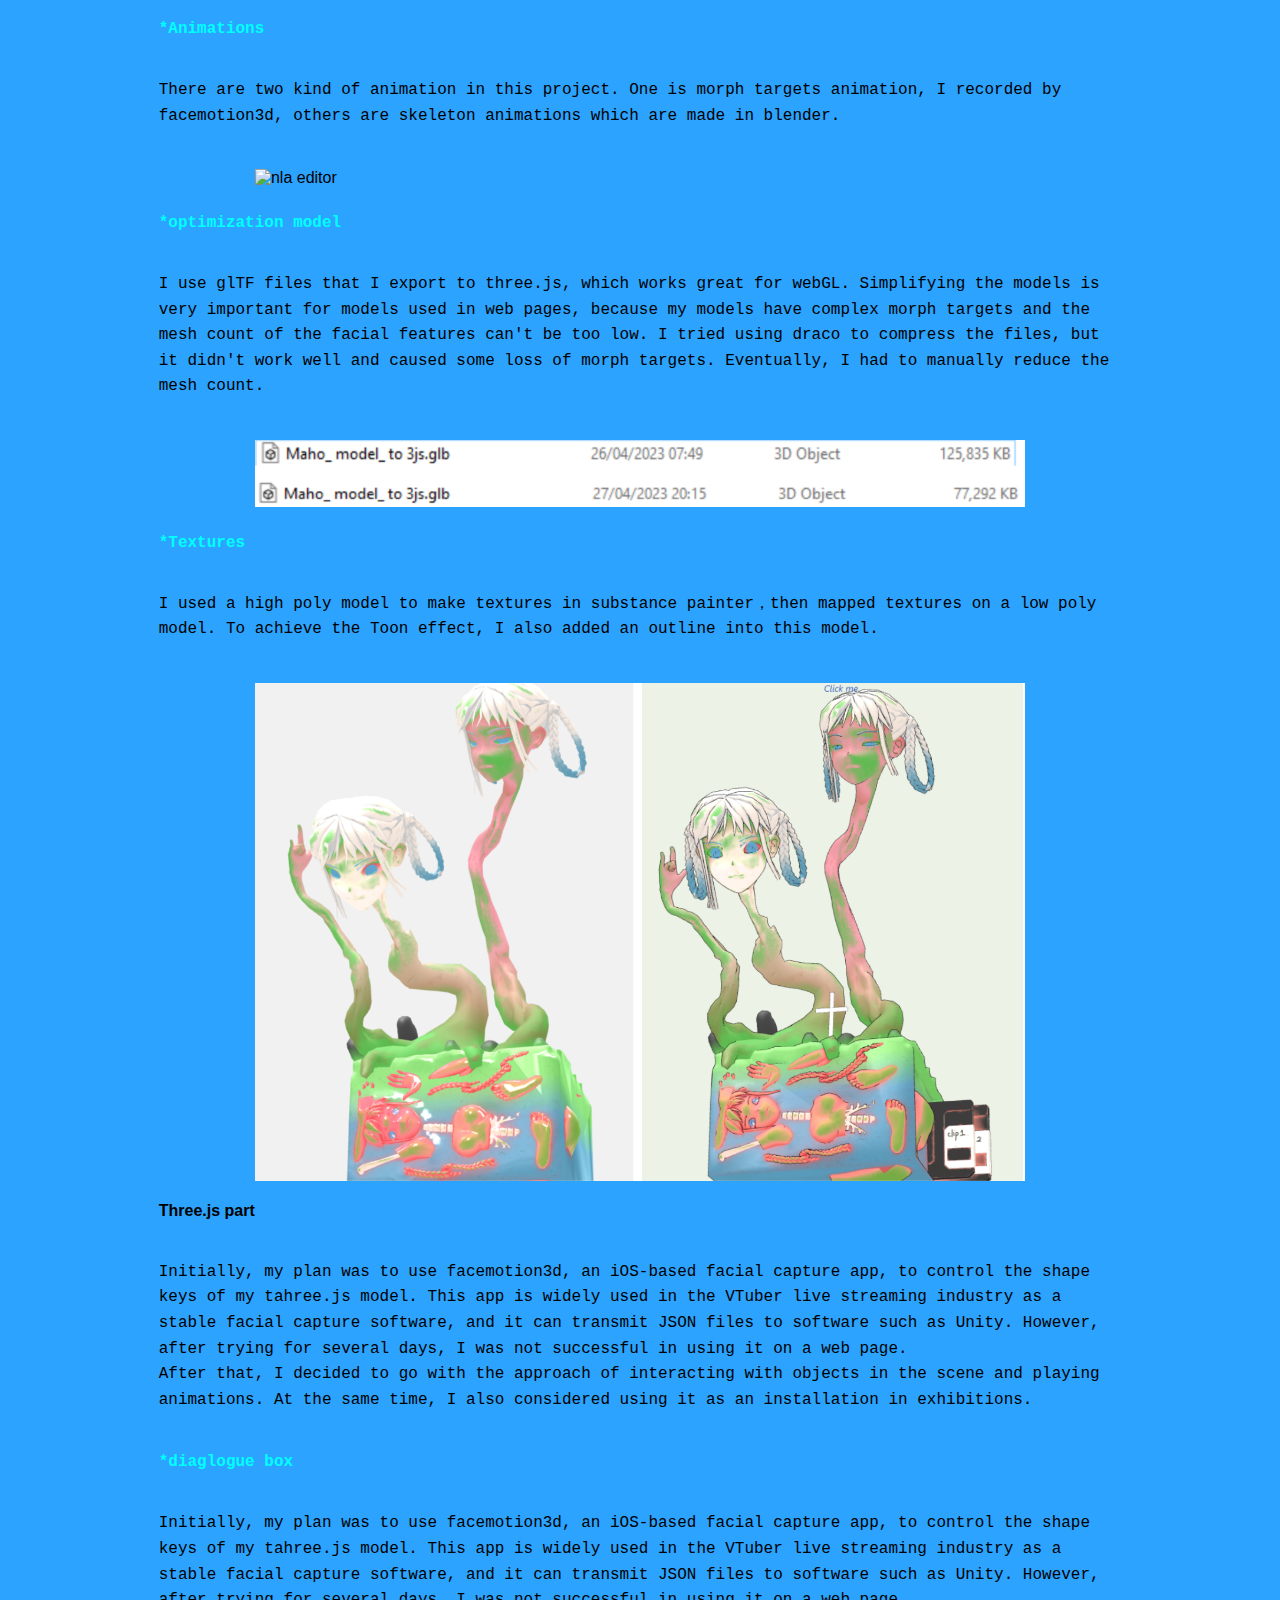
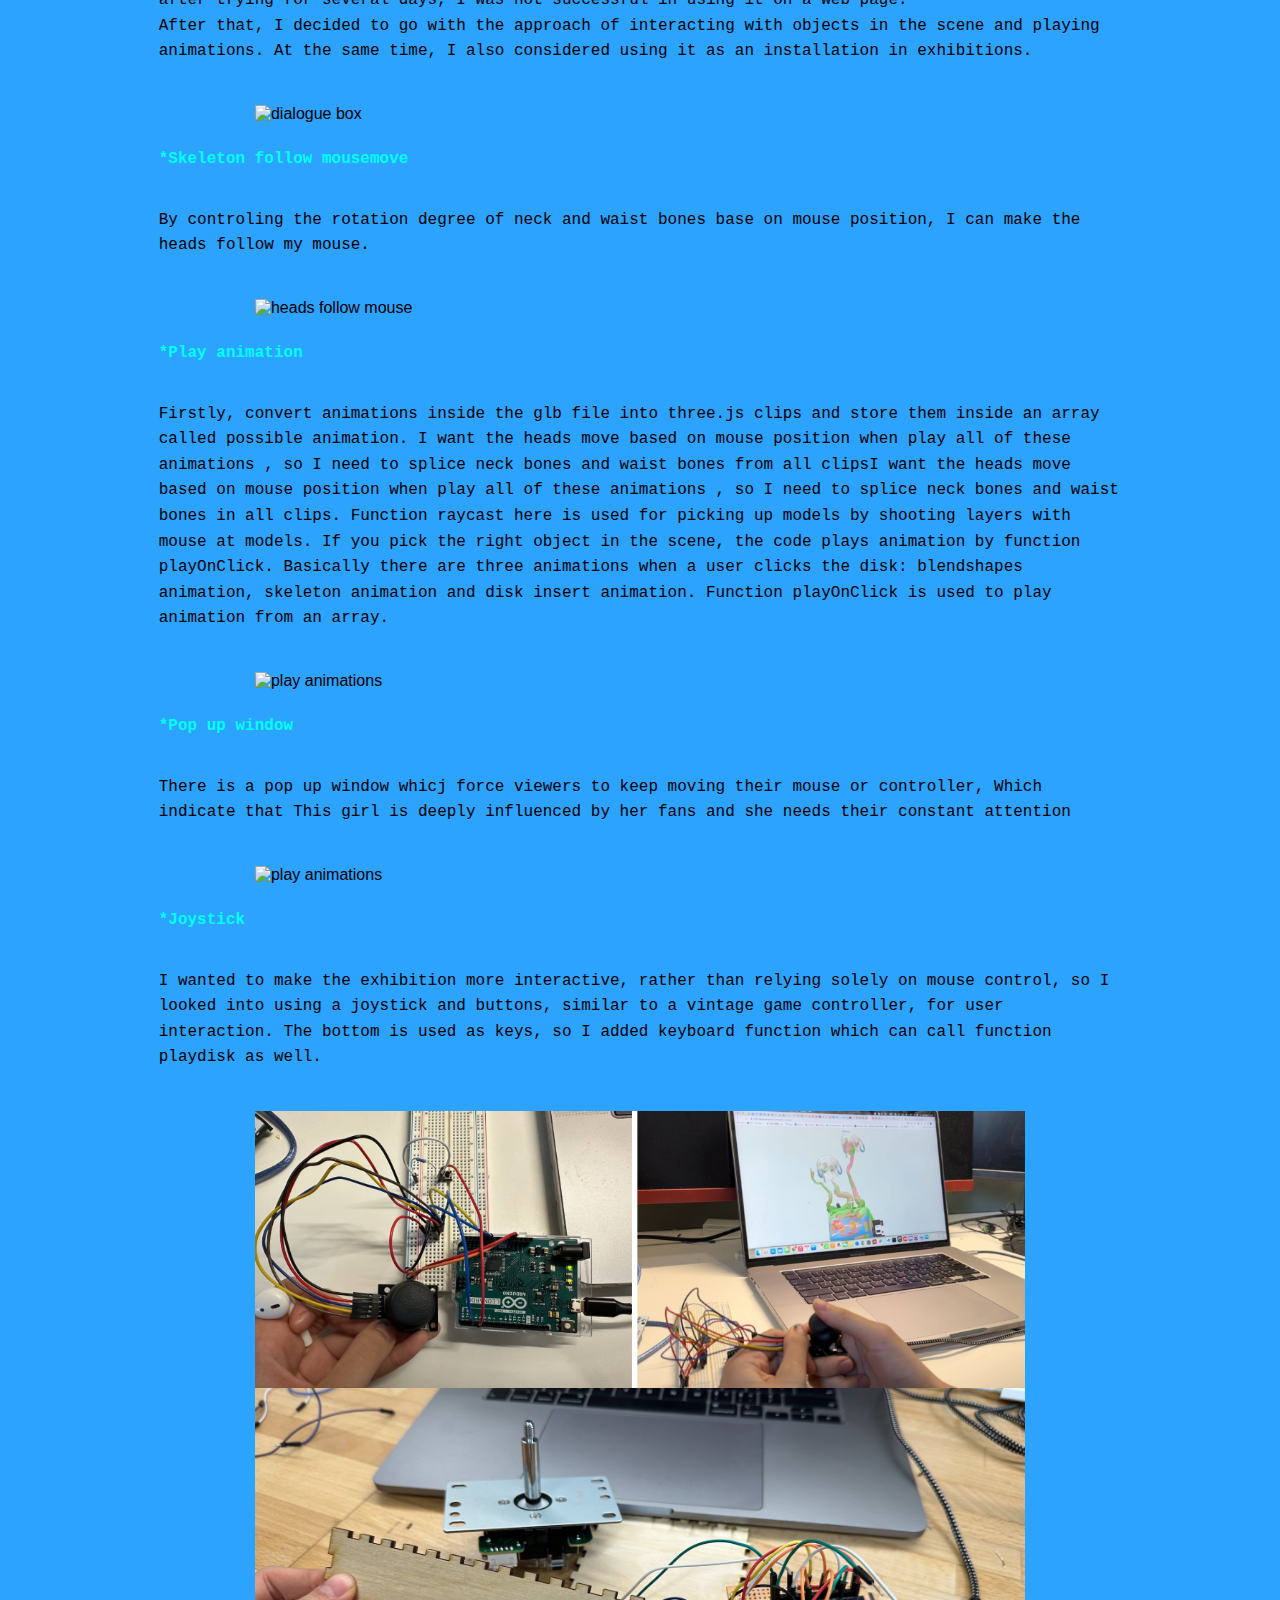
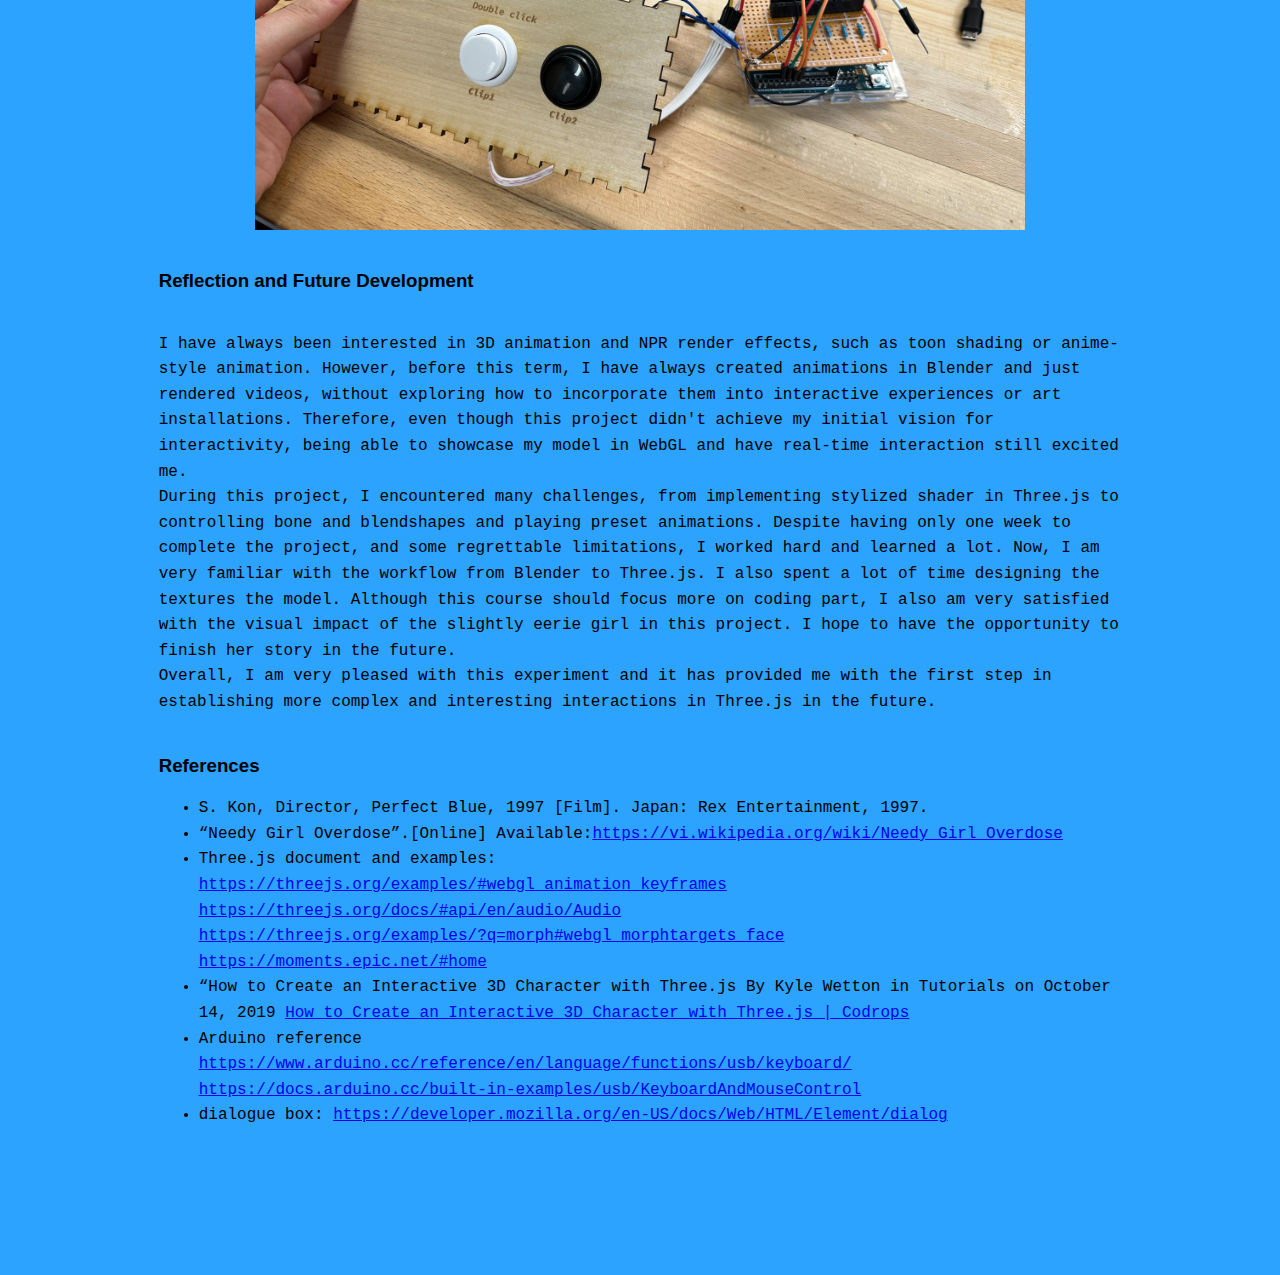
==== commit 297e0ba0: "added pictures" ====
--- a/final-project-documentation/index.html
+++ b/final-project-documentation/index.html
@@ -113,11 +113,18 @@
                 </p>
                 <img src="../assets/images/pdf/play animations.gif"alt="play animations" style="width: 80%"/>
 
+                <h5>*Pop up window</h5>
+                <p>There is a pop up window whicj force viewers to keep moving their mouse or controller, Which indicate that This girl is deeply influenced by her fans and she needs their constant attention
+                    
+                </p>
+                <img src="../assets/images/pdf/pop up window .gif"alt="play animations" style="width: 80%"/>
+
                 <h5>*Joystick</h5>
                 <p>I wanted to make the exhibition more interactive, rather than relying solely on mouse control, so I looked into using a joystick and buttons, similar to a vintage game controller, for user interaction.  The bottom is used as keys, so I added keyboard function which can call function playdisk as well.
                     
                 </p>
                 <img src="../assets/images/pdf/joysticks.png"alt="joystikes" style="width: 80%"/>
+                <img src="../assets/images/pdf/arcade controller.png"alt="play animations" style="width: 80%"/>
          
             </section>
             <section>
